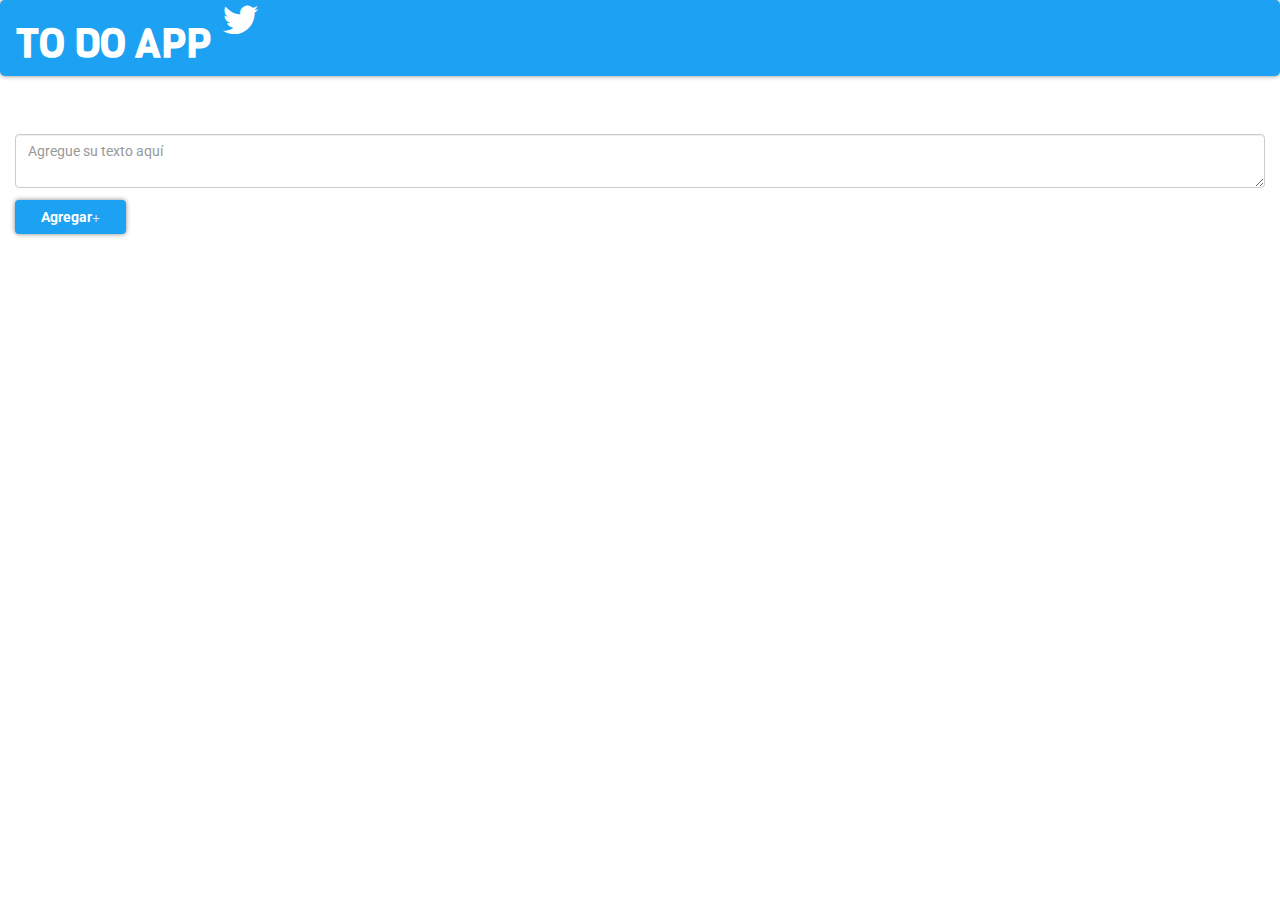
==== index.html @ d5a0cffa "ejercicio twitter sin terminar" ====
<!DOCTYPE html>
<html>
<head>
	<meta charset="utf-8">
	<meta name="viewport" content="width=device-width, initial-scale=1">
	<link rel="stylesheet" type="text/css" href="css/bootstrap.css">
	<link rel="stylesheet" type="text/css" href="css/main.css">
	<link rel="stylesheet" type="text/css" href="fonts/fontsicomoon/style.css">
	<link href="https://fonts.googleapis.com/css?family=Roboto" rel="stylesheet">
	<link href="https://fonts.googleapis.com/css?family=Viga" rel="stylesheet">
	<title>Twitter</title>
</head>
<body>
	<header>
		<nav class="navbar">
			<div class="container-fluid">
				<h1 class="title">TO DO APP</h1><span class="icon-twitter"></span>
			</div>
		</nav>
	</header>
	<section>
		<div class="container-fluid">
			<div class="row">
				<div class="col-xs-12">
					<div class="form-group">
    					<textarea class="form-control" placeholder="Agregue su texto aquí"></textarea>
    					<button type="button" onclick="AgregarTarea()" class="btn">Agregar<span class="glyphicon glyphicon-plus"></span></button>
    				</div>
				</div>
			</div>
		</div>
	</section>
	<section>
		<div class="container">
			<div class="row">
				<div class="col-xs-12">
					<div id="contenedor-tareas"></div>
				</div>
			</div>
		</div>
	</section>
	<script type="text/javascript"></script>
</body>
</html>
---- css/main.css ----
* {
	font-family: 'Roboto', sans-serif;
}
body {
	background-color:white;
}
header {
	background-color:#1DA1F2;
	-moz-box-shadow: 0 0 5px #888;
	-webkit-box-shadow: 0 0 5px#888;
	box-shadow: 0 0 5px #888;
	border-radius:5px;
}
.title {
	font-family: 'Viga', sans-serif;
	color:white;
	font-weight:bolder;
	font-size:40px;
	float:left;
}
.icon-twitter {
	font-size:35px;
	color:white;
	margin-left:1%;
}
.form-group {
	margin-top:3%;
}
.btn {
	background-color:#1DA1F2;
	color:white;
	font-weight:bold;
	padding-left:2%;
	padding-right:2%;
	margin-top:1%;
	-moz-box-shadow: 0 0 5px #888;
	-webkit-box-shadow: 0 0 5px#888;
	box-shadow: 0 0 5px #888;
}
/* to do list*/
---- fonts/fontsicomoon/style.css ----
@font-face {
  font-family: 'icomoon';
  src:  url('fonts/icomoon.eot?na5uk1');
  src:  url('fonts/icomoon.eot?na5uk1#iefix') format('embedded-opentype'),
    url('fonts/icomoon.ttf?na5uk1') format('truetype'),
    url('fonts/icomoon.woff?na5uk1') format('woff'),
    url('fonts/icomoon.svg?na5uk1#icomoon') format('svg');
  font-weight: normal;
  font-style: normal;
}

[class^="icon-"], [class*=" icon-"] {
  /* use !important to prevent issues with browser extensions that change fonts */
  font-family: 'icomoon' !important;
  speak: none;
  font-style: normal;
  font-weight: normal;
  font-variant: normal;
  text-transform: none;
  line-height: 1;

  /* Better Font Rendering =========== */
  -webkit-font-smoothing: antialiased;
  -moz-osx-font-smoothing: grayscale;
}

.icon-twitter:before {
  content: "\ea96";
}
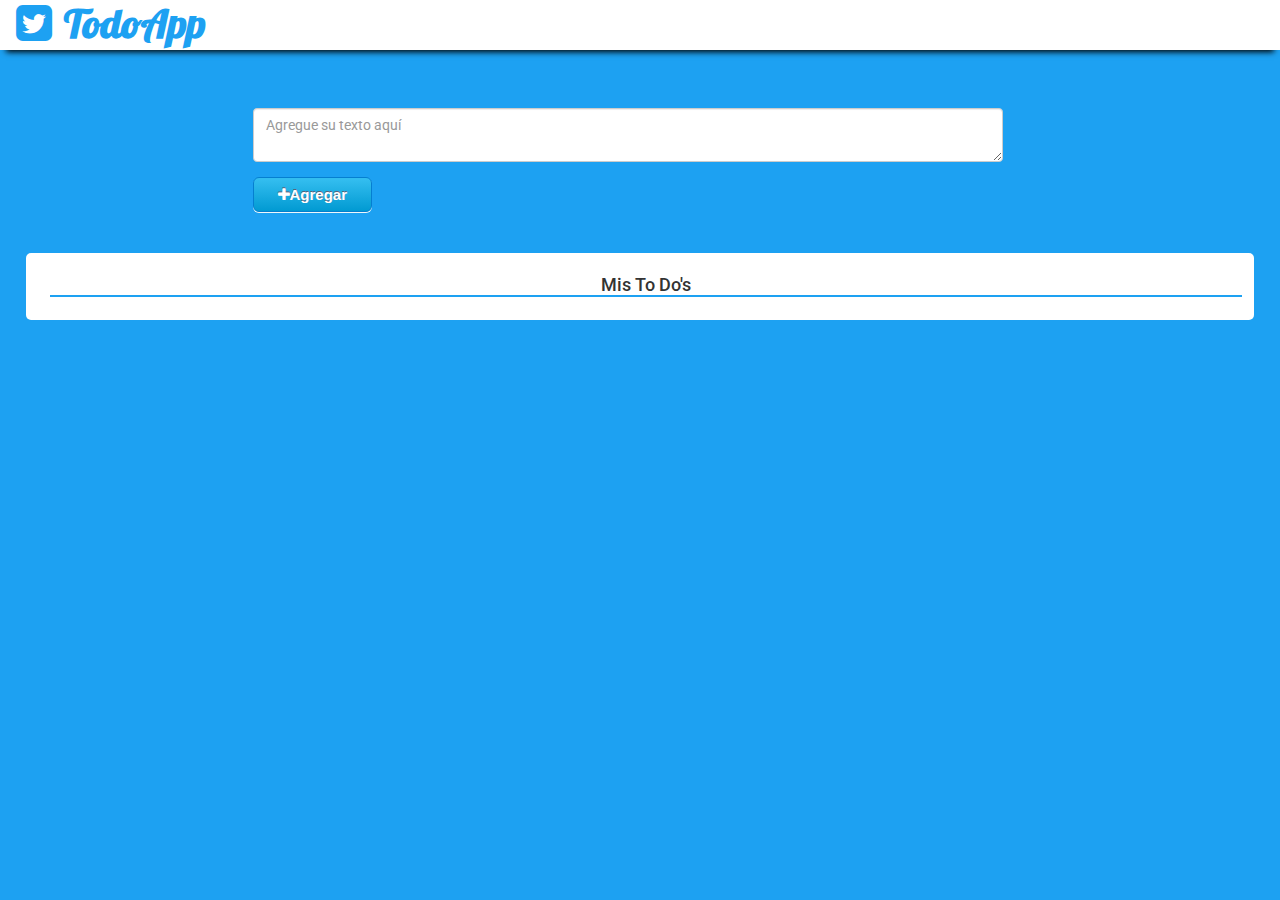
==== commit 72661981: "ejercicio twitter funcionando" ====
--- a/index.html
+++ b/index.html
@@ -4,41 +4,41 @@
 	<meta charset="utf-8">
 	<meta name="viewport" content="width=device-width, initial-scale=1">
 	<link rel="stylesheet" type="text/css" href="css/bootstrap.css">
+	<link rel="stylesheet" type="text/css" href="css/font-awesome.css">
 	<link rel="stylesheet" type="text/css" href="css/main.css">
-	<link rel="stylesheet" type="text/css" href="fonts/fontsicomoon/style.css">
 	<link href="https://fonts.googleapis.com/css?family=Roboto" rel="stylesheet">
-	<link href="https://fonts.googleapis.com/css?family=Viga" rel="stylesheet">
+	<link href="https://fonts.googleapis.com/css?family=Lobster" rel="stylesheet">
 	<title>Twitter</title>
 </head>
 <body>
 	<header>
 		<nav class="navbar">
 			<div class="container-fluid">
-				<h1 class="title">TO DO APP</h1><span class="icon-twitter"></span>
+				<i class="fa fa-twitter-square" aria-hidden="true"></i><h1 class="title">TodoApp</h1>
 			</div>
 		</nav>
 	</header>
 	<section>
-		<div class="container-fluid">
+		<div class="container-fluid contenedorgral">
 			<div class="row">
 				<div class="col-xs-12">
 					<div class="form-group">
-    					<textarea class="form-control" placeholder="Agregue su texto aquí"></textarea>
-    					<button type="button" onclick="AgregarTarea()" class="btn">Agregar<span class="glyphicon glyphicon-plus"></span></button>
-    				</div>
+						<textarea class="form-control" placeholder="Agregue su texto aquí"></textarea>
+						<button type="button" id="btn" onclick="agregarTarea()"><i class="fa fa-plus" aria-hidden="true"></i>Agregar</button>
+					</div>
 				</div>
 			</div>
 		</div>
 	</section>
 	<section>
-		<div class="container">
-			<div class="row">
-				<div class="col-xs-12">
-					<div id="contenedor-tareas"></div>
-				</div>
-			</div>
+		<div class="mistareas">	
+			<h4 class="subtitle">Mis To Do's</h4>
+			<div id="contenedor-tareas">
+			</div>	
 		</div>
 	</section>
-	<script type="text/javascript"></script>
+	<script src="https://ajax.googleapis.com/ajax/libs/jquery/2.1.4/jquery.min.js"></script>
+	<script type="text/javascript" src="js/script.js"></script>
+	<script type="text/javascript" src="js/bootstrap.js"></script>
 </body>
 </html>--- a/css/main.css
+++ b/css/main.css
@@ -2,40 +2,111 @@
 	font-family: 'Roboto', sans-serif;
 }
 body {
-	background-color:white;
+	background-color:#1DA1F2;
 }
 header {
-	background-color:#1DA1F2;
-	-moz-box-shadow: 0 0 5px #888;
-	-webkit-box-shadow: 0 0 5px#888;
-	box-shadow: 0 0 5px #888;
+	background-color:white;
+	-webkit-box-shadow: 0 8px 6px -6px black;
+	-moz-box-shadow: 0 8px 6px -6px black;
+	box-shadow: 0 8px 6px -6px black;
+}
+.title {
+	font-family: 'Lobster', cursive;
+	color:#1DA1F2;
+	font-weight:bolder;
+	font-size:40px;
+	display:inline;
+}
+
+.form-group {
+	margin-top:3%;
+	margin-left:19%;
+	border-radius:10px;
+	width:60%;
+}
+#btn {
+	-moz-box-shadow: 0px 1px 0px 0px #f0f7fa;
+	-webkit-box-shadow: 0px 1px 0px 0px #f0f7fa;
+	box-shadow: 0px 1px 0px 0px #f0f7fa;
+	background:-webkit-gradient(linear, left top, left bottom, color-stop(0.05, #33bdef), color-stop(1, #019ad2));
+	background:-moz-linear-gradient(top, #33bdef 5%, #019ad2 100%);
+	background:-webkit-linear-gradient(top, #33bdef 5%, #019ad2 100%);
+	background:-o-linear-gradient(top, #33bdef 5%, #019ad2 100%);
+	background:-ms-linear-gradient(top, #33bdef 5%, #019ad2 100%);
+	background:linear-gradient(to bottom, #33bdef 5%, #019ad2 100%);
+	filter:progid:DXImageTransform.Microsoft.gradient(startColorstr='#33bdef', endColorstr='#019ad2',GradientType=0);
+	background-color:#33bdef;
+	-moz-border-radius:6px;
+	-webkit-border-radius:6px;
+	border-radius:6px;
+	border:1px solid #057fd0;
+	display:inline-block;
+	cursor:pointer;
+	color:#ffffff;
+	font-family:Arial;
+	font-size:15px;
+	font-weight:bold;
+	padding:6px 24px;
+	text-decoration:none;
+	text-shadow:0px -1px 0px #5b6178;
+	margin-top:2%;
+}
+.myButton:hover {
+	background:-webkit-gradient(linear, left top, left bottom, color-stop(0.05, #019ad2), color-stop(1, #33bdef));
+	background:-moz-linear-gradient(top, #019ad2 5%, #33bdef 100%);
+	background:-webkit-linear-gradient(top, #019ad2 5%, #33bdef 100%);
+	background:-o-linear-gradient(top, #019ad2 5%, #33bdef 100%);
+	background:-ms-linear-gradient(top, #019ad2 5%, #33bdef 100%);
+	background:linear-gradient(to bottom, #019ad2 5%, #33bdef 100%);
+	filter:progid:DXImageTransform.Microsoft.gradient(startColorstr='#019ad2', endColorstr='#33bdef',GradientType=0);
+	background-color:#019ad2;
+}
+.myButton:active {
+	position:relative;
+	top:1px;
+}
+
+.subtitle {
+	border-bottom:2px solid #1DA1F2;
+	margin-left:1%;
+	text-align:center;
+}
+/* to do list*/
+.mistareas {
+	background-color:white;
+	padding:1%;
+	margin:2%;
+	border-radius:5px;
+
+}
+.contenedortareas {
+	padding:1%;
+	background-color:#F2EFEF;
+	border-radius:5px;
+	margin-top:1%;
 	border-radius:5px;
 }
-.title {
-	font-family: 'Viga', sans-serif;
-	color:white;
-	font-weight:bolder;
-	font-size:40px;
-	float:left;
+.fa {
+	font-size:1em;
 }
-.icon-twitter {
-	font-size:35px;
-	color:white;
-	margin-left:1%;
+.fa-twitter-square {
+	color:#1DA1F2;
+	font-size:3em;
+	margin-top:0%;
+	margin-right:1%;
+	display:inline;
 }
-.form-group {
-	margin-top:3%;
+
+footer {
+	background-color:black;
+	color: white;
+	padding:2%;
+	margin-bottom:0px;
 }
-.btn {
-	background-color:#1DA1F2;
-	color:white;
-	font-weight:bold;
-	padding-left:2%;
-	padding-right:2%;
-	margin-top:1%;
-	-moz-box-shadow: 0 0 5px #888;
-	-webkit-box-shadow: 0 0 5px#888;
-	box-shadow: 0 0 5px #888;
+.crossout {
+	text-decoration: line-through;
 }
-/* to do list*/
+.liked {
+	color:#FB76AE;
+}
 
